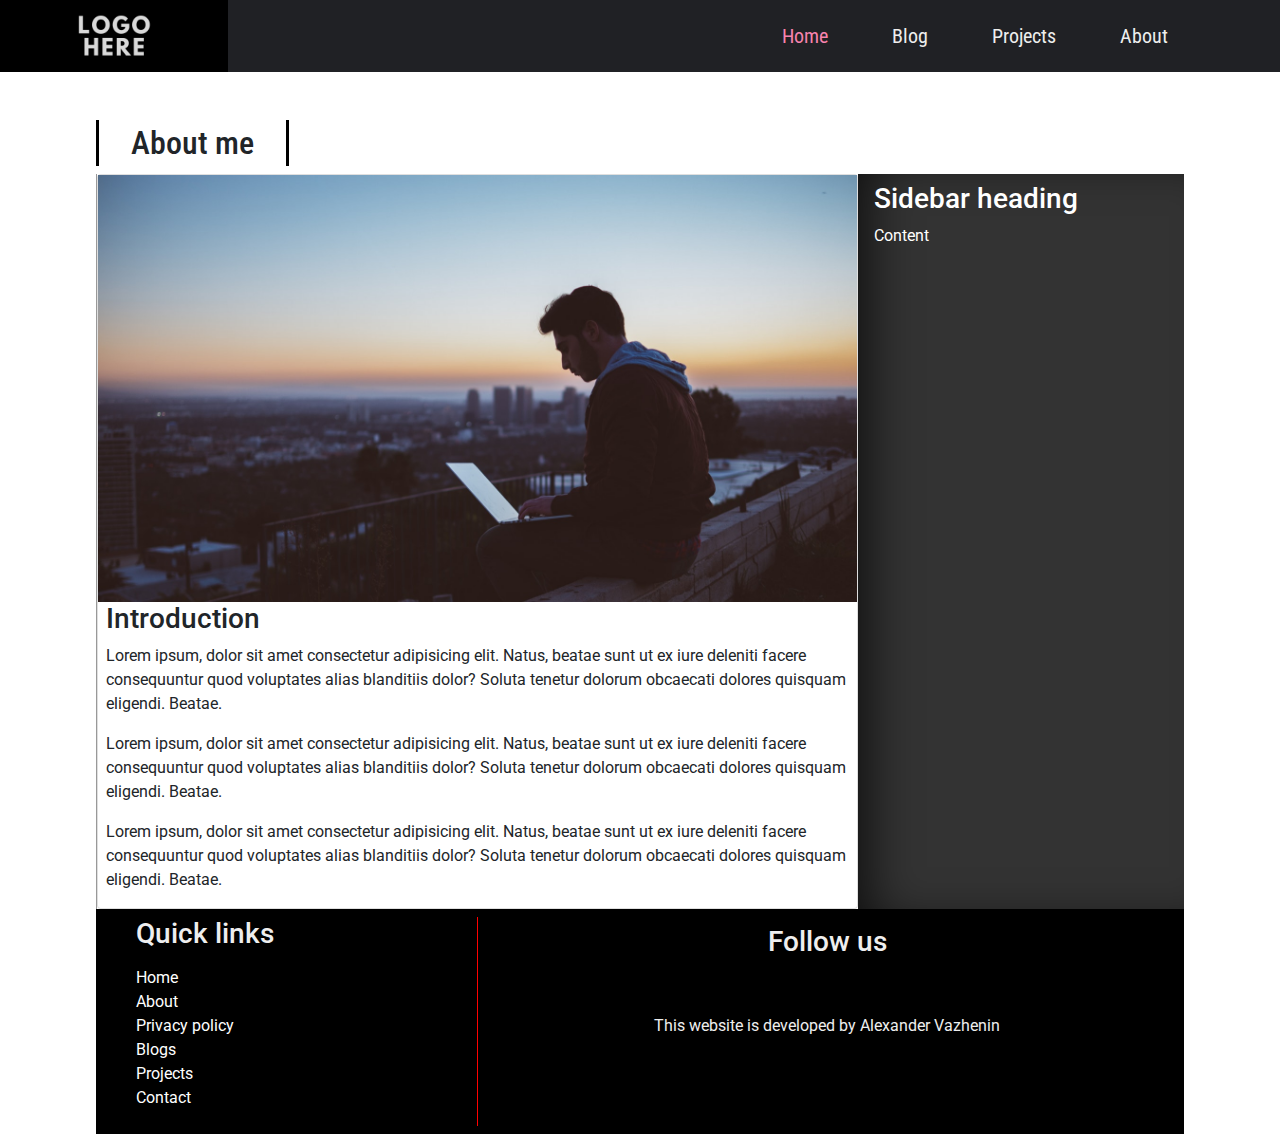
==== about.html @ 1d918706 "Added blog pages and js for menus" ====
<!DOCTYPE html>
<html lang="en">
<head>
    <!-- Required meta tags -->
    <meta charset="UTF-8">
    <meta name="viewport" content="width=device-width, initial-scale=1.0">
    <meta http-equiv="X-UA-Compatible" content="ie=edge">
    <title>Portfolio site</title>
    <!-- Bootstrap CSS -->
    <link rel="stylesheet" href="https://stackpath.bootstrapcdn.com/bootstrap/4.3.1/css/bootstrap.min.css" integrity="sha384-ggOyR0iXCbMQv3Xipma34MD+dH/1fQ784/j6cY/iJTQUOhcWr7x9JvoRxT2MZw1T" crossorigin="anonymous">
    <link rel="stylesheet" href="plugins/owl-carousel/owl.carousel.min.css">
    <!-- Font Awesome -->
    <link rel="stylesheet" href="https://cdnjs.cloudflare.com/ajax/libs/font-awesome/5.11.2/css/all.css" integrity="sha256-46qynGAkLSFpVbEBog43gvNhfrOj+BmwXdxFgVK/Kvc=" crossorigin="anonymous" />
    <!-- Google Fonts -->
    <link href="https://fonts.googleapis.com/css?family=Roboto|Roboto+Condensed|Roboto+Mono&display=swap" rel="stylesheet">
    <!-- Main css -->
    <link rel="stylesheet" href="css/main.css">
</head>

<body>
    <!-- Header area -->
        <div id="slideout-menu">
            <ul>
                <li>
                    <a href="#">Home</a>
                </li>
                <li>
                    <a href="#">Blog</a>
                </li>
                <li>
                    <a href="#">Projects</a>
                </li>
                <li>
                    <a href="#">About</a>
                </li>
                <li>
                    <input type="text" placeholder="Search">
                </li>
            </ul>   
        </div>
    <!--================Header Navbar =================-->
        <nav>
            <div id="logo-img">
                <a href="#">
                    <img src="img/logo.png" alt="Website logo">
                </a>
            </div>
            <div id="menu-icon">
                <i class="fas fa-bars"></i>
            </div>
            <ul>
                <li>
                    <a class="active" href="index.html">Home</a>
                </li>
                <li>
                    <a href="blogslist.html">Blog</a>
                </li>
                <li>
                    <a href="blogslist.html">Projects</a>
                </li>
                <li>
                    <a href="about.html">About</a>
                </li>
                <li>
                    <div id="search-icon">
                        <i class="fas fa-search"></i>
                    </div>
                </li>
            </ul>
        </nav>

        <div id="searchbox">
            <input type="text" placeholder="Search">
        </div>
	<!--================Home Banner Area =================-->
 
        <main>

            <h2 class="page-heading">About me</h2>
            <div id="post-container">
                <section id="blogpost">
                    <div class="card">
                        <div class="card-image">
                            <img src="img/1.jpg" alt="Card image">
                        </div>
                        <div class="card-description">
                            <h3>Introduction</h3>
                            <p>Lorem ipsum, dolor sit amet consectetur adipisicing elit. Natus, beatae sunt ut ex iure deleniti facere consequuntur quod voluptates alias blanditiis dolor? Soluta tenetur dolorum obcaecati dolores quisquam eligendi. Beatae.</p>
                            <p>Lorem ipsum, dolor sit amet consectetur adipisicing elit. Natus, beatae sunt ut ex iure deleniti facere consequuntur quod voluptates alias blanditiis dolor? Soluta tenetur dolorum obcaecati dolores quisquam eligendi. Beatae.</p>
                            <p>Lorem ipsum, dolor sit amet consectetur adipisicing elit. Natus, beatae sunt ut ex iure deleniti facere consequuntur quod voluptates alias blanditiis dolor? Soluta tenetur dolorum obcaecati dolores quisquam eligendi. Beatae.</p>
                        </div>

                    </div>
                </section>
                <aside id="sidebar">
                    <h3>Sidebar heading</h3>
                    <p>Content</p>
                </aside>
            </div>

            <footer>
                <div id="left-footer">
                    <h3>Quick links</h3>
                    <p>
                        <ul>
                            <li><a href="#">Home</a></li>
                            <li><a href="#">About</a></li>
                            <li><a href="#">Privacy policy</a></li>
                            <li><a href="#">Blogs</a></li>
                            <li><a href="#">Projects</a></li>
                            <li><a href="#">Contact</a></li>
                        </ul>
                    </p>
                </div>
                <div id="right-footer">
                    <h3>Follow us</h3>
                    <div id="social-media-footer">
                        <ul>
                            <li>
                                <a href="#">
                                    <i class="fab fa-facebook"></i>
                                </a>
                            </li>
                            <li>
                                <a href="#">
                                    <i class="fab fa-youtube"></i>
                                </a>
                            </li>
                            <li>
                                <a href="#">
                                    <i class="fab fa-github"></i>
                                </a>
                            </li>
                        </ul>
                    </div>
                    <p>This website is developed by Alexander Vazhenin</p>
                </div>
            </footer>
        </main>
    
    <!-- Optional JavaScript -->
    <!-- jQuery first, then Popper.js, then Bootstrap JS -->
    <script src="js/jquery-3.2.1.min.js"></script>
    <script src="js/bootstrap.min.js"></script>
    <script src="plugins/owl-carousel/owl.carousel.min.js"></script>
    <script src="js/main.js"></script>
</body>
</html>
---- css/main.css ----
body {
    font-family: 'Roboto', sans-serif;
    margin: 0;
}

h1 {
    padding: 8px;
    background: rgba( 255, 0, 0, 0.8);
    border-radius: 8px;
    margin: 0;
    font-size: 64px;
    font-family: 'Roboto Slab';
}

p {
    line-height: 1.5;
}

main {
    margin: 0 auto;
}

a {
    text-decoration: none;
    color: black;
}

a:hover{
    text-decoration: underline;
}
/* Inputs */

input,
textarea {
    height: 32px;
    padding: 0 16px;
    font-family: 'Roboto Condensed', sans-serif;
    font-size: 20px;
    border: none;
    box-shadow: inset 8px 3px 18px -4px rgba(0, 0, 0, 0.4);
}

input:focus,
textarea:focus {
    outline: none;
}
/* Banner */

#banner {
    height: 100vh;
    display: flex;
    align-items: center;
    justify-content: center;
    flex-direction: column;
    background: rgba(0, 0, 0, 0.2) url('/img/3.jpg'); 
    background-size: cover;
    background-attachment: fixed;
    background-position: center;
    background-blend-mode: overlay;
    color: white;
}

#banner h3 {
    background: black;
    border-radius: 8px;
    padding: 0 24px;
    font-size: 24px;
}

/* Search box */
#searchbox {
    position: fixed;
    right: 0;
    top: 24px;
    width: 500px;
    pointer-events: none;
    z-index: 50;
    transition: 0.4s;
}

#searchbox input {
    height: 48px;
    width: 100%;
}

/* Navigation */

nav {
    height: 72px;
    background: #202125;
    width: 100%;
    margin: 0;
    position: fixed;
    font-family: 'Roboto Condensed', sans-serif;
    font-size: 20px;
    display: flex;
    justify-content: space-between;
    padding: 0 16px 0 0;
    box-sizing: border-box;
    z-index: 100;
}

nav a {
    padding: 0 32px;
    color: #eee;
    transition: 0.4s;
}

nav a:hover {
    text-decoration: none;
    color: red;
}

nav ul {
    display: flex;
    list-style: none;
    justify-content: space-around;
    align-items: center;
    height: 100%;
    margin: 0;
}

.active {
    color: #f783ae;
}

#logo-img {
    display: flex;
    height: 100%;
    background: #111;
    padding: 0 32px;
    align-items: center;
    color: white;
    transition: 0.4s;
}

#logo-img img {
    height: 100px;
}

#logo-img:hover {
    background: black;
}

#menu-icon {
    height: 100%;
    font-size: 28px;
    padding: 0 4px;
    color: #eee;
    display: none;
    align-items: center;
}

/* Search icon */

#search-icon {
    color: white;
    padding: 0 32px;
    cursor: pointer;
    transition: 0.4s;
}

#search-icon:hover {
    color: red;
}

/* Slideout menu */

#slideout-menu {
    background: #2d3436;
    z-index: 100;
    position: fixed;
    transition: 0.4s;
    margin-top: 72px;
    width: 100%;
    text-align: center;
    display: none;
    opacity: 0;
    pointer-events: none;
}

#slideout-menu ul {
    list-style: none;
    padding: 0 32px;
}

#slideout-menu ul li {
    padding: 8px;
}

#slideout-menu a {
    font-family: 'Roboto Condensed', sans-serif;
    font-size: 20px;
    color: white;
}

#slideout-menu input {
    width: 85%;
    padding: 8px;
    font-family: 'Roboto Condensed', sans-serif;
    font-size: 20px;
    text-align: center;
}
/* Sections */

section {
    display: flex;
    justify-content: space-around;
    flex-wrap: wrap;
}

.section-heading {
    font-size: 32px;
    font-family: 'Roboto Condensed', sans-serif;
    border-left: 3px solid black;
    border-right: 3px solid black;
    transition: all 0.4s;
    display: inline-block;
    padding: 4px 32px;
}

.section-heading:hover {
    padding: 4px 48px;
    background: red;
}

/* Section source */

#section-source p {
    padding: 8px;
    text-align: center;
}

#section-source a {
    margin: 8px;
    text-align: center;
}

/* Card */

.card-image {
    transition: 0.4s;
}

.card-image:hover {
    box-shadow: 0 10px 6px -6px #777;
}

.card .card-description {
    padding: 0 8px;
}

.card-meta-blogpost {
    color: #333;
    font-size: 14px;
    padding: 16px;
    font-family: 'Roboto Slab', serif;
}

.card-meta-blogpost a {
    color: #333;
}
/* Button read more */

.btn-readmore{
    padding: 8px 24px;
    border: 3px solid black;
    transition: 0.4s;
    display: inline-block;
    margin-bottom: 24px;
    margin-left: 24px;
    font-weight: bold;
    cursor: pointer;
    background: white;
}

.btn-readmore:hover{
    background: red;
    text-decoration: none;
    padding: 8px 64px 8px 24px;
}

/* Footer */
    
    footer {
        background: black;
        padding: 8px;
        color: #eee;
        display: flex;
    }

    footer a {
        color: white;
    }

    footer #left-footer {
        flex: 1;
        border-right: 1px solid red;
        padding-left: 32px;
    }

    footer #left-footer ul {
        padding: 0;
        list-style: none;
        line-height: 1.5;
    }

    footer #right-footer{
        flex: 2;
        padding: 8px;
        text-align: center;
    }

    footer #social-media-footer a .fa-facebook,
    footer #social-media-footer a .fa-youtube,
    footer #social-media-footer a .fa-github {
        color: white;
        transition: 0.4s;
    }

    footer #social-media-footer ul {
        display: flex;
        list-style: none;
        justify-content: center;
        padding: 0;
    } 
    
    footer #social-media-footer ul li {
        font-size: 48px;
        padding: 16px;
        transition: 0.4s;
    }

    footer #social-media-footer ul li:hover a .fa-youtube {
        color: #bbb;
    }

    footer #social-media-footer ul li:hover a .fa-facebook {
        color: #bbb;
    }

    footer #social-media-footer ul li:hover a .fa-github {
        color: #bbb;
    }

/* Blog list page */

.page-heading {
    font-size: 32px;
    font-family: 'Roboto Condensed', sans-serif;
    border-left: 3px solid black;
    border-right: 3px solid black;
    transition: all 0.4s;
    display: inline-block;
    padding: 4px 32px;
    margin-top: 120px;
}

.page-heading:hover {
    padding: 4px 48px;
    background: red;
}

.card-meta {
    color: #333;
    font-size: 14px;
    padding-left: 8px;
    font-family: 'Roboto Slab', serif;
}

.card-meta a {
    color: #333;
}

/* Pagination */

.pagination {
    display: block;
    padding: 20px;
    text-align: center;
    font-weight: bold;
}

.pagination a {
    border-top: 3px solid white;
    display: inline-block;
    padding: 8px 16px;
    transition: 0.4s;
}

.pagination a:hover {
    text-decoration: none;
    border-top: 3px solid black;
}

/* Single blogpost */

#post-container {
    display: flex;
}

#blogpost {
    display: flex;
    flex-direction: column;
    width: 70%;
    border-left: 1px solid #999;
}

#blogpost .card {
    width: 100%;
}

#blogpost .card-image:hover {
     box-shadow: none;
}

/* Sidebar */

#sidebar {
    background: #333;
    flex: 1;
    padding: 8px 16px;
    color: white;
    box-shadow: inset 27px 0 51px -19px rgba(0, 0, 0, 0.75);
}

/* Comments section */

#comments-section {
    border-top: 2px solid #eee;
    padding: 8px;
}

/* Media queries */

    @media (max-width: 719px){
        main {
            width: 95%;
        }
        
        section {
            flex-direction: column;
        }

        .card,
        .card .card-image img {
            width: 100%;
        }

        footer {
            flex-direction: column;
            text-align: center;
        }

        footer #left-footer {
            flex: 1;
            border-right: 0;
            padding-left: 0;
        }

        footer #right-footer {
            background: #eee;
            color: black;
        }

        footer #right-footer a{
            color: black;
        }

        footer #social-media-footer a .fa-youtube,  
        footer #social-media-footer a .fa-facebook,
        footer #social-media-footer a .fa-github {
            color: black;
            transition: 0.4s;
        }
    }

    @media (max-width: 900px) {
        nav ul {
            display: none;
        }

        #menu-icon {
            display: flex;
        }

        #slideout-menu {
            display: block;
        }

        #searchbox {
            display: none;
        }

        #blogpost {
            width: 100%;
            border-left: 0;
        }

        #sidebar {
            display: none;
        }
    }

    @media (max-width: 600px){
        main {
            width: 100%;
        }

        h1 {
            font-size: 48px;
        }

        #banner h3 {
            font-size: 20px;
        }

        .card {
            text-align: center;
        }

        #logo-img {
            padding: 0;
        }
    }
    @media (min-width: 720px){
        main {
            width: 95%;
        }

        .card {
            width: 45%;
        }

        .card .card-image img {
            width: 100%;
        }
    }

    @media (min-width: 1200px) {
        main {
            width: 85%;
        }
}
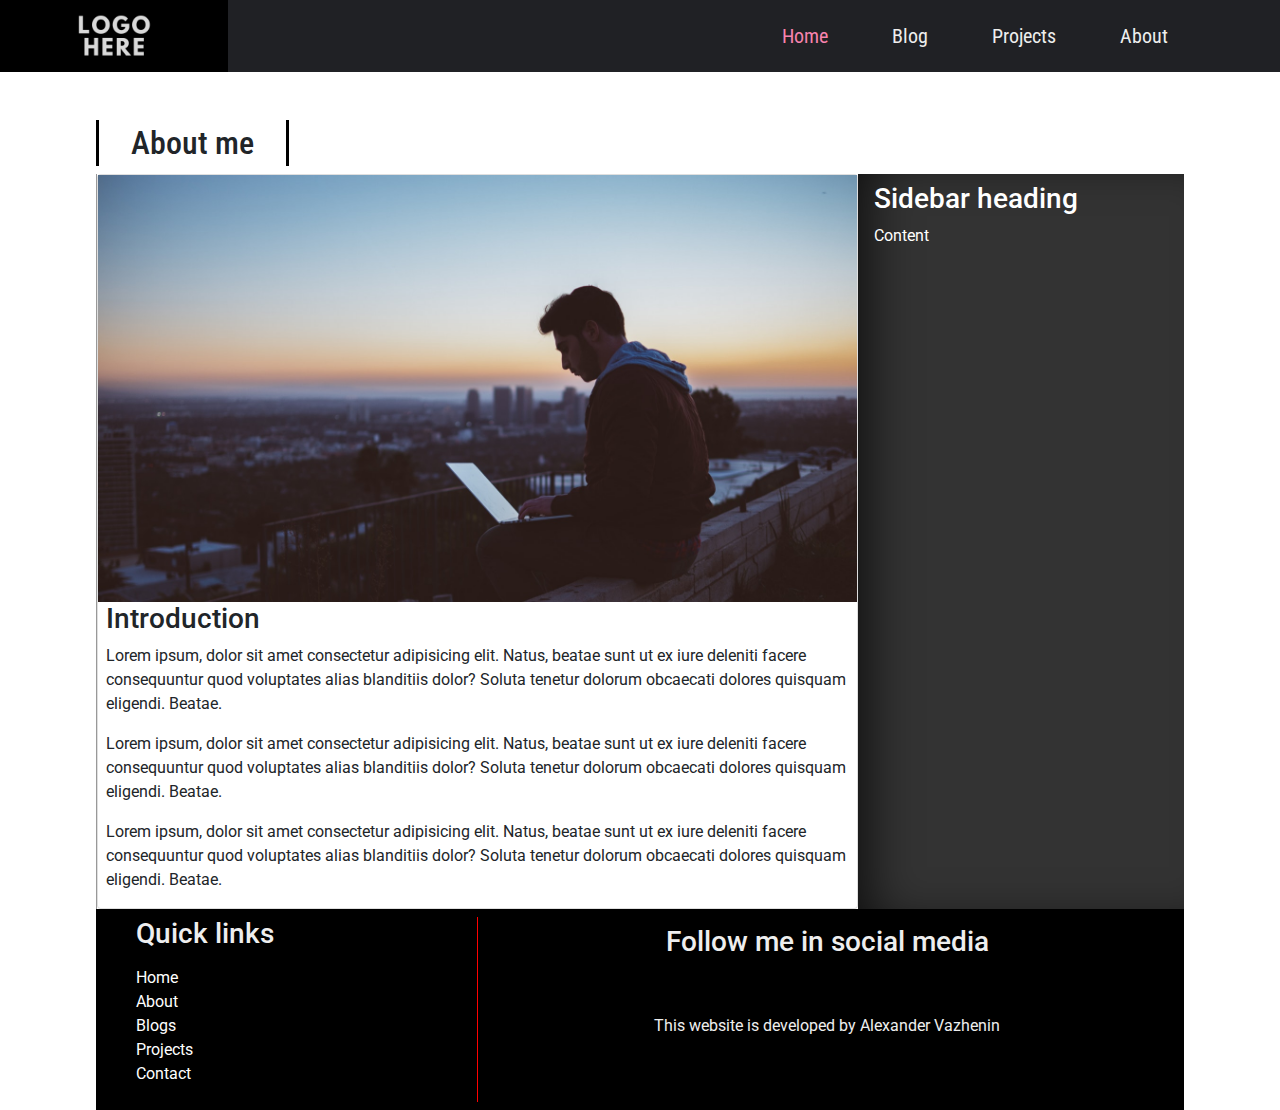
==== commit adffee6a: "Added links instead of #" ====
--- a/about.html
+++ b/about.html
@@ -103,9 +103,8 @@
                     <h3>Quick links</h3>
                     <p>
                         <ul>
-                            <li><a href="#">Home</a></li>
-                            <li><a href="#">About</a></li>
-                            <li><a href="#">Privacy policy</a></li>
+                            <li><a href="index.html">Home</a></li>
+                            <li><a href="about.html">About</a></li>
                             <li><a href="#">Blogs</a></li>
                             <li><a href="#">Projects</a></li>
                             <li><a href="#">Contact</a></li>
@@ -113,21 +112,21 @@
                     </p>
                 </div>
                 <div id="right-footer">
-                    <h3>Follow us</h3>
+                    <h3>Follow me in social media</h3>
                     <div id="social-media-footer">
                         <ul>
                             <li>
-                                <a href="#">
+                                <a href="https://www.facebook.com/profile.php?id=100009367857437">
                                     <i class="fab fa-facebook"></i>
                                 </a>
                             </li>
                             <li>
-                                <a href="#">
-                                    <i class="fab fa-youtube"></i>
+                                <a href="https://www.linkedin.com/in/alexander-vazhenin-21638aa6/">
+                                    <i class="fab fa-linkedin-in"></i>
                                 </a>
                             </li>
                             <li>
-                                <a href="#">
+                                <a href="https://github.com/Alex413Vazhenin">
                                     <i class="fab fa-github"></i>
                                 </a>
                             </li>
